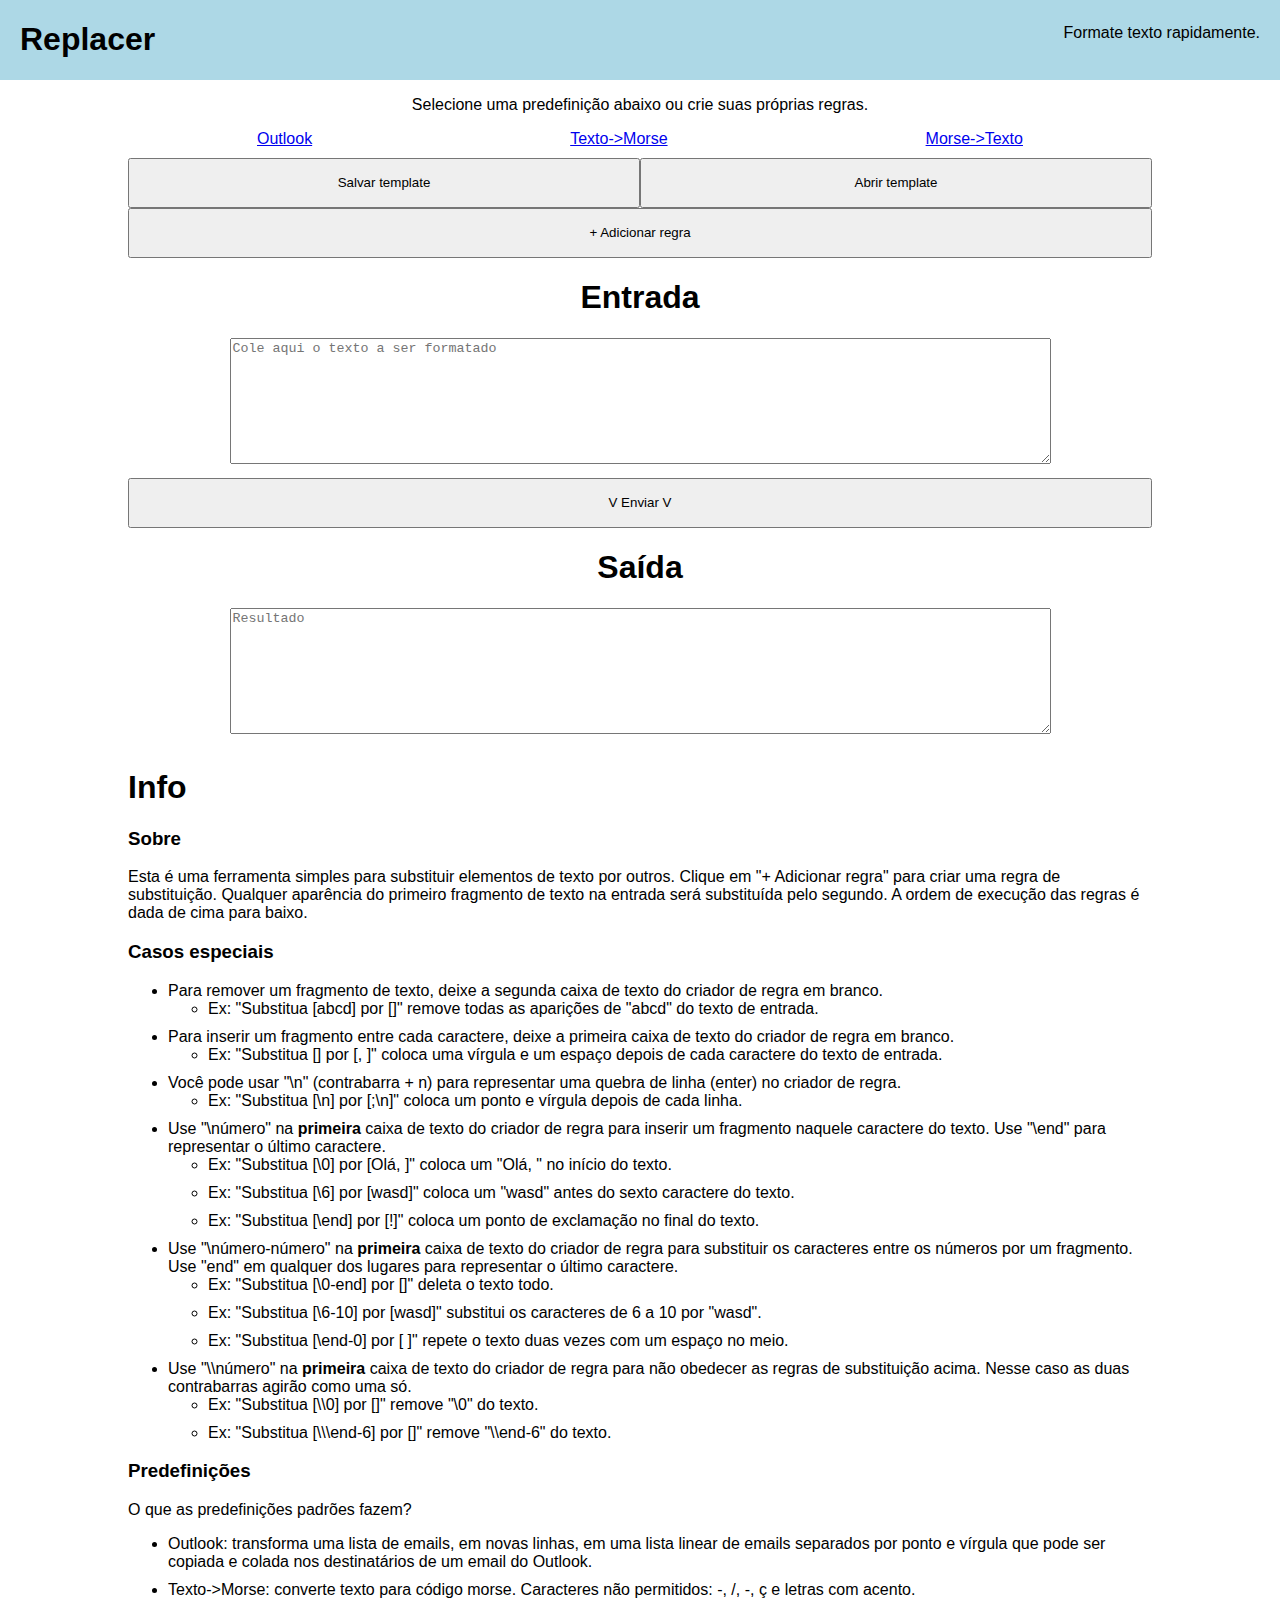
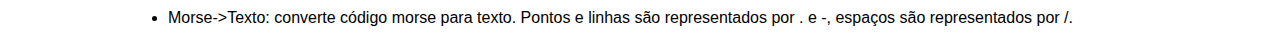
==== index.html @ 30623f5e "Done" ====
<!DOCTYPE html>
<html lang="en" dir="ltr">
  <head>
    <meta charset="utf-8">
    <link rel="stylesheet" href="master.css">
    <title>Replacer</title>
  </head>
  <body>
    <nav>
      <h1>Replacer</h1>
      <p>Formate texto rapidamente.</p>
    </nav>
    <section id='instructions'>
      <div class="container">
        <p>Selecione uma predefinição abaixo ou crie suas próprias regras.</p>
      </div>
    </section>
    <section id='options'>
      <div class="container">
        <div class="predefs">
          <a href="javascript:template(owa)">Outlook</a>
          <a href="javascript:template(text2morse)">Texto->Morse</a>
          <a href="javascript:template(morse2text)">Morse->Texto</a>
        </div>
        <div class="save-load">
          <button onclick="save()">Salvar template</button>
          <button onclick="openFile()">Abrir template</button>
          <input id="file-input" type="file" accept="application/json" style="display: none;" />
        </div>
        <button type="button" name="add" onclick="addRule()">+ Adicionar regra</button>
      </div>
    </section>
    <section id='rules'>
      <div class="container" id='rule-list'>

      </div>
    </section>

    <section id='text-fields'>
      <div class="container">
        <div class="text-field">
          <h1>Entrada</h1>
          <textarea name="input" rows="8" cols="100" placeholder="Cole aqui o texto a ser formatado" id='input-field'></textarea>
        </div>
        <div class="send-button">
          <button type="button" name="send" onclick="format()">V Enviar V</button>
        </div>
        <div class="text-field">
          <h1>Saída</h1>
          <textarea name="input" rows="8" cols="100" placeholder="Resultado" id='output-field'></textarea>
        </div>
      </div>
    </section>

    <article>
      <div class="container">
        <h1>Info</h1>
        <h3>Sobre</h3>
        <p>
          Esta é uma ferramenta simples para substituir elementos de texto por outros.
          Clique em "+ Adicionar regra" para criar uma regra de substituição.
          Qualquer aparência do primeiro fragmento de texto na entrada será substituída pelo segundo.
          A ordem de execução das regras é dada de cima para baixo.
        </p>
        <h3>Casos especiais</h3>
        <ul>
          <li>
            Para remover um fragmento de texto, deixe a segunda caixa de texto do criador de regra em branco.
            <ul>
              <li>Ex: "Substitua [abcd] por []" remove todas as aparições de "abcd" do texto de entrada.</li>
            </ul>
          </li>
          <li>
            Para inserir um fragmento entre cada caractere, deixe a primeira caixa de texto do criador de regra em branco.
            <ul>
              <li>Ex: "Substitua [] por [, ]" coloca uma vírgula e um espaço depois de cada caractere do texto de entrada.</li>
            </ul>
          </li>
          <li>
            Você pode usar "\n" (contrabarra + n) para representar uma quebra de linha (enter) no criador de regra.
            <ul>
              <li>Ex: "Substitua [\n] por [;\n]" coloca um ponto e vírgula depois de cada linha.</li>
            </ul>
          </li>
          <li>
            Use "\número" na <b>primeira</b> caixa de texto do criador de regra para inserir um fragmento naquele caractere do texto. Use "\end" para representar o último caractere.
            <ul>
              <li>Ex: "Substitua [\0] por [Olá, ]" coloca um "Olá, " no início do texto.</li>
              <li>Ex: "Substitua [\6] por [wasd]" coloca um "wasd" antes do sexto caractere do texto.</li>
              <li>Ex: "Substitua [\end] por [!]" coloca um ponto de exclamação no final do texto.</li>
            </ul>
          </li>
          <li>
            Use "\número-número" na <b>primeira</b> caixa de texto do criador de regra para substituir os caracteres entre os números por um fragmento. Use "end" em qualquer dos lugares para representar o último caractere.
            <ul>
              <li>Ex: "Substitua [\0-end] por []" deleta o texto todo.</li>
              <li>Ex: "Substitua [\6-10] por [wasd]" substitui os caracteres de 6 a 10 por "wasd".</li>
              <li>Ex: "Substitua [\end-0] por [ ]" repete o texto duas vezes com um espaço no meio.</li>
            </ul>
          </li>
          <li>
            Use "\\número" na <b>primeira</b> caixa de texto do criador de regra para não obedecer as regras de substituição acima. Nesse caso as duas contrabarras agirão como uma só.
            <ul>
              <li>Ex: "Substitua [\\0] por []" remove "\0" do texto.</li>
              <li>Ex: "Substitua [\\\end-6] por []" remove "\\end-6" do texto.</li>
            </ul>
          </li>
        </ul>
        <h3>Predefinições</h3>
        <p>O que as predefinições padrões fazem?</p>
        <ul>
          <li>Outlook: transforma uma lista de emails, em novas linhas, em uma lista linear de emails separados por ponto e vírgula que pode ser copiada e colada nos destinatários de um email do Outlook.</li>
          <li>Texto->Morse: converte texto para código morse. Caracteres não permitidos: -, /, -, ç e letras com acento.</li>
          <li>Morse->Texto: converte código morse para texto. Pontos e linhas são representados por . e -, espaços são representados por /.</li>
        </ul>
      </div>
    </article>

    <script src="replacer.js" charset="utf-8"></script>
  </body>
</html>
---- master.css ----
body {
  font-family: sans-serif;
  margin: 0px;
}

.container {
  margin: auto;
  overflow: hidden;
  width: 80%;
}

li {
  margin-bottom: 10px;
}

nav {
  background: lightblue;
  overflow: hidden;
}

nav h1 {
  float:left;
  margin-left: 20px;
}

nav p {
  float: right;
  margin-right: 20px;
  margin-top: 24px;
}

#instructions p {
  text-align: center;
}

#options .save-load {
  display: flex;
}

#options button, .send-button button  {
  width: 100%;
  height: 50px;
}

.rule {
  margin: 10px;
  display: flex;
  align-items: center;
  justify-content: center;
}

.rule p, .rule button {
  display: inline;
  margin: 10px;
}

.rule button {
  height: 34px;
}

.text-field {
  text-align: center;
  margin: 10px 0px;
}

.predefs {
  display: flex;
  justify-content: space-around;
  margin-bottom: 10px;
}
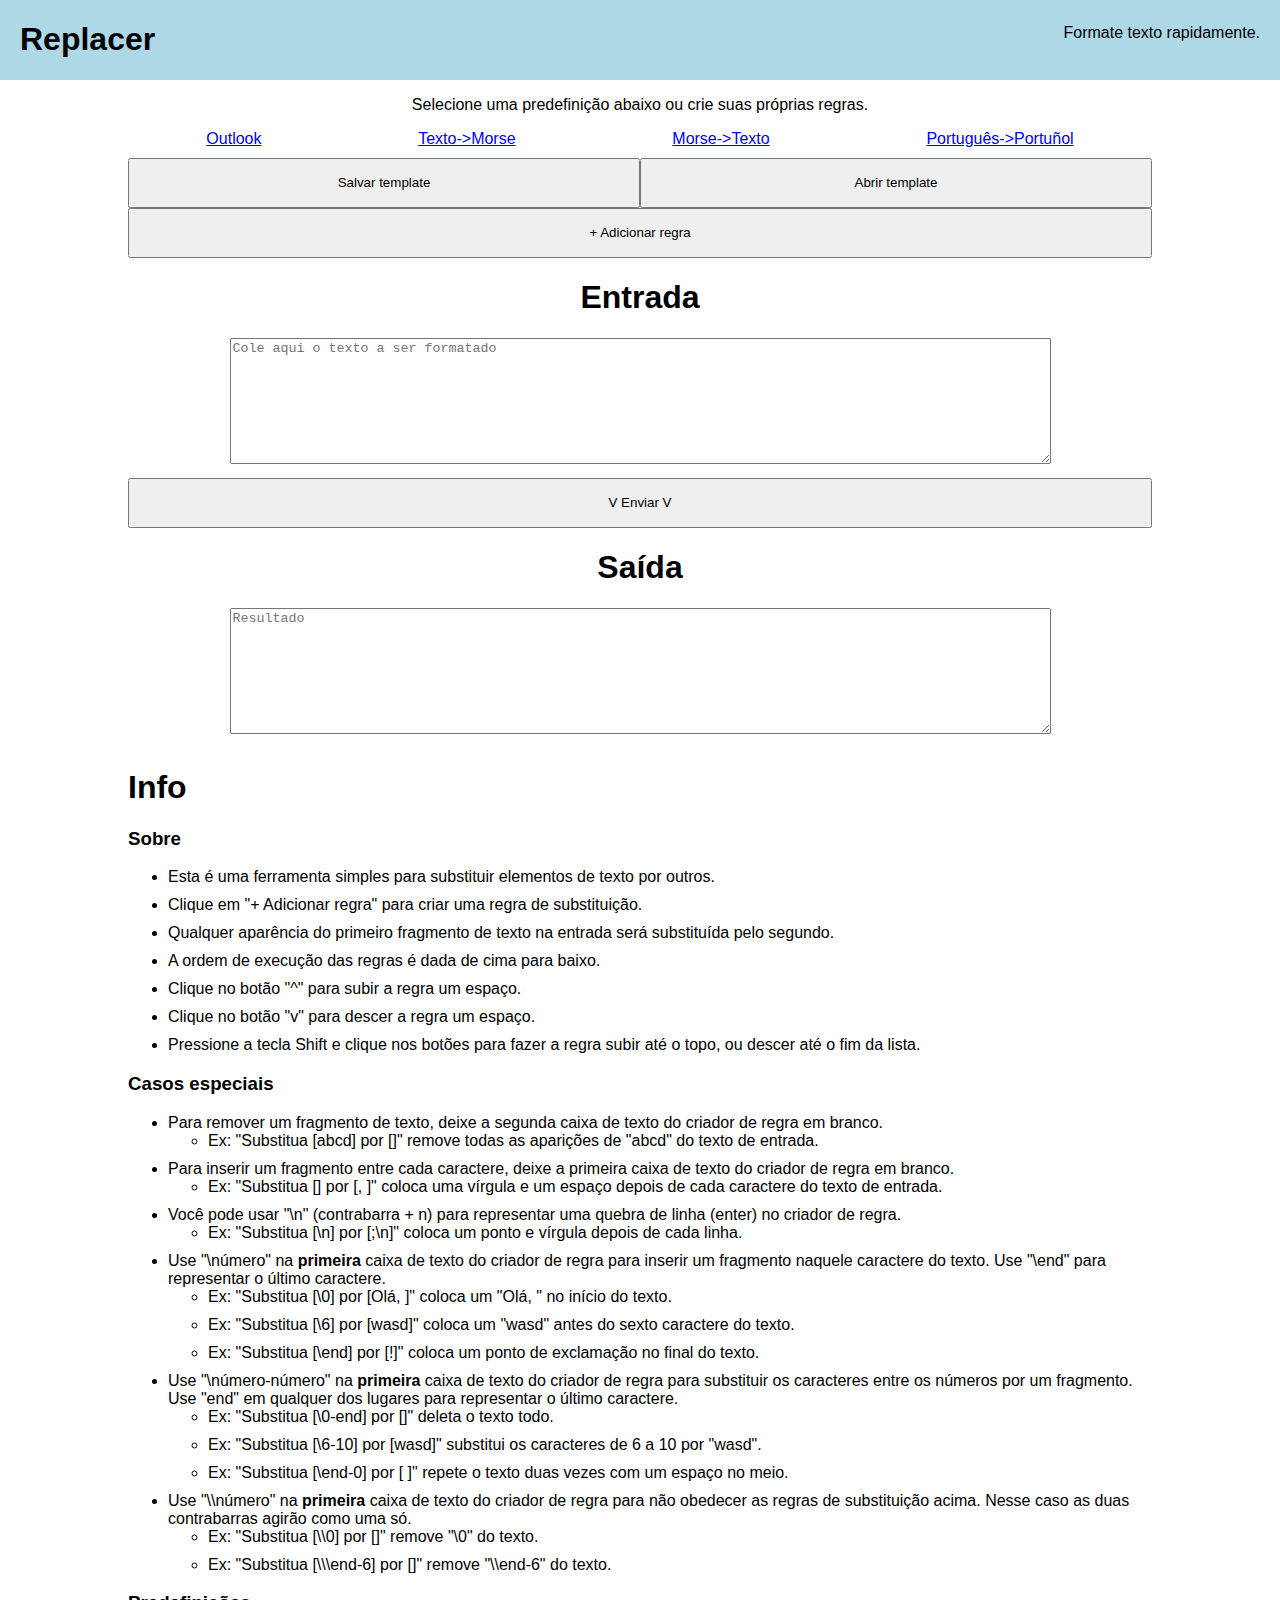
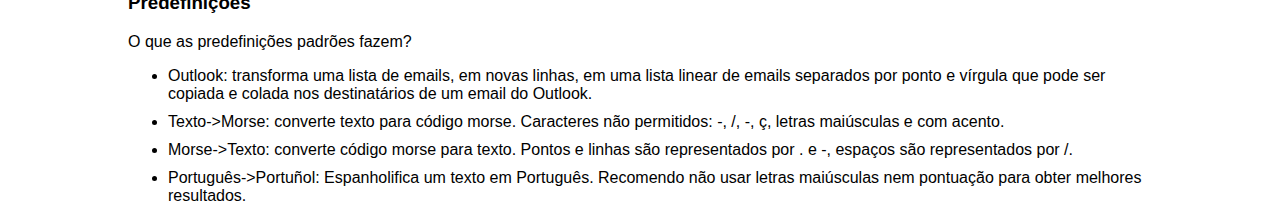
==== commit 6f1ab0f6: "Portunhol" ====
--- a/index.html
+++ b/index.html
@@ -21,6 +21,7 @@
           <a href="javascript:template(owa)">Outlook</a>
           <a href="javascript:template(text2morse)">Texto->Morse</a>
           <a href="javascript:template(morse2text)">Morse->Texto</a>
+          <a href="javascript:template(portunhol)">Português->Portuñol</a>
         </div>
         <div class="save-load">
           <button onclick="save()">Salvar template</button>
@@ -57,10 +58,15 @@
         <h1>Info</h1>
         <h3>Sobre</h3>
         <p>
-          Esta é uma ferramenta simples para substituir elementos de texto por outros.
-          Clique em "+ Adicionar regra" para criar uma regra de substituição.
-          Qualquer aparência do primeiro fragmento de texto na entrada será substituída pelo segundo.
-          A ordem de execução das regras é dada de cima para baixo.
+          <ul>
+            <li>Esta é uma ferramenta simples para substituir elementos de texto por outros.</li>
+            <li>Clique em "+ Adicionar regra" para criar uma regra de substituição.</li>
+            <li>Qualquer aparência do primeiro fragmento de texto na entrada será substituída pelo segundo.</li>
+            <li>A ordem de execução das regras é dada de cima para baixo.</li>
+            <li>Clique no botão "^" para subir a regra um espaço.</li>
+            <li>Clique no botão "v" para descer a regra um espaço.</li>
+            <li>Pressione a tecla Shift e clique nos botões para fazer a regra subir até o topo, ou descer até o fim da lista.</li>
+          </ul>
         </p>
         <h3>Casos especiais</h3>
         <ul>
@@ -110,8 +116,9 @@
         <p>O que as predefinições padrões fazem?</p>
         <ul>
           <li>Outlook: transforma uma lista de emails, em novas linhas, em uma lista linear de emails separados por ponto e vírgula que pode ser copiada e colada nos destinatários de um email do Outlook.</li>
-          <li>Texto->Morse: converte texto para código morse. Caracteres não permitidos: -, /, -, ç e letras com acento.</li>
+          <li>Texto->Morse: converte texto para código morse. Caracteres não permitidos: -, /, -, ç, letras maiúsculas e com acento.</li>
           <li>Morse->Texto: converte código morse para texto. Pontos e linhas são representados por . e -, espaços são representados por /.</li>
+          <li>Português->Portuñol: Espanholifica um texto em Português. Recomendo não usar letras maiúsculas nem pontuação para obter melhores resultados.</li>
         </ul>
       </div>
     </article>
